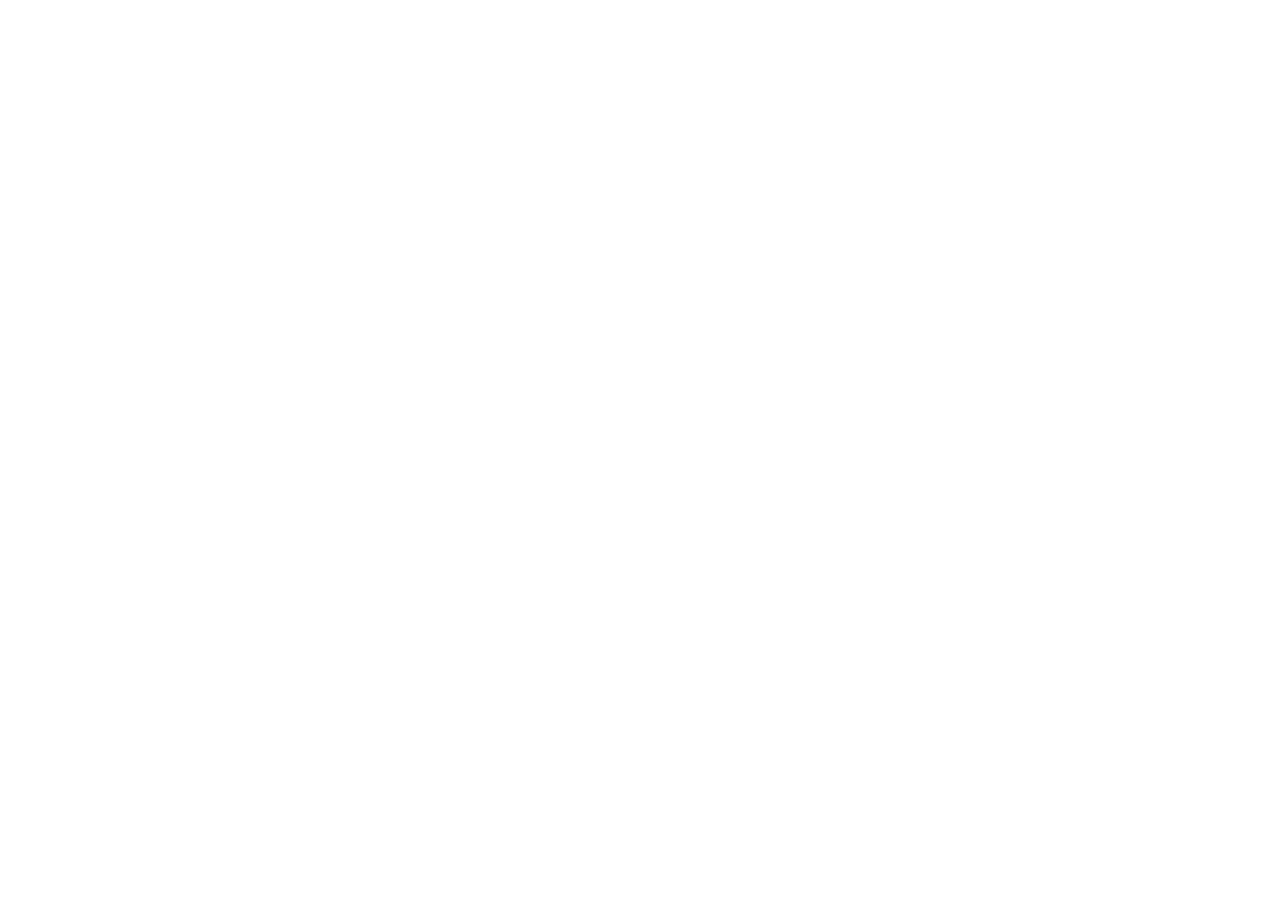
==== index.html @ 4a8a9b1e "Creamos la carpeta y la estructura a utilizar" ====
<!DOCTYPE html>
<html lang="en">
<head>
    <meta charset="UTF-8">
    <meta name="viewport" content="width=device-width, initial-scale=1.0">
    <title>LOGIN</title>
</head>
<body>
    
</body>
</html>
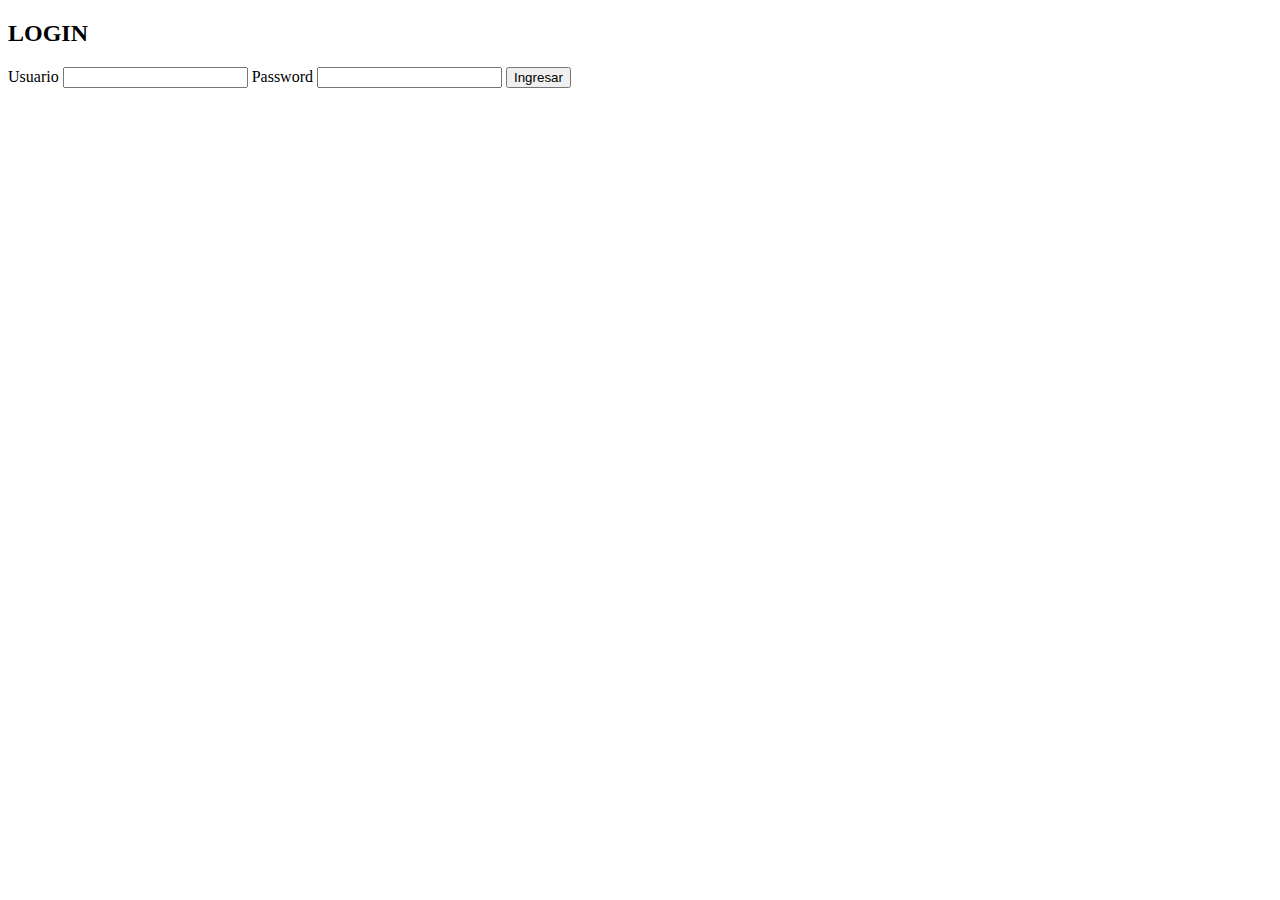
==== commit 777de324: "Esquematizacion del Login" ====
--- a/index.html
+++ b/index.html
@@ -6,6 +6,19 @@
     <title>LOGIN</title>
 </head>
 <body>
-    
+    <section>
+        <form>
+            <h2>LOGIN</h2>
+            <div>
+                <label form="name">Usuario</label>
+                <input type="text" name="name" id="">
+        
+                <label form="pass">Password</label>
+                <input type="text" name="pass" id="">
+        
+                <input class="btn" type="submit" value=Ingresar>
+            </div>
+        </form>
+    </section>
 </body>
 </html>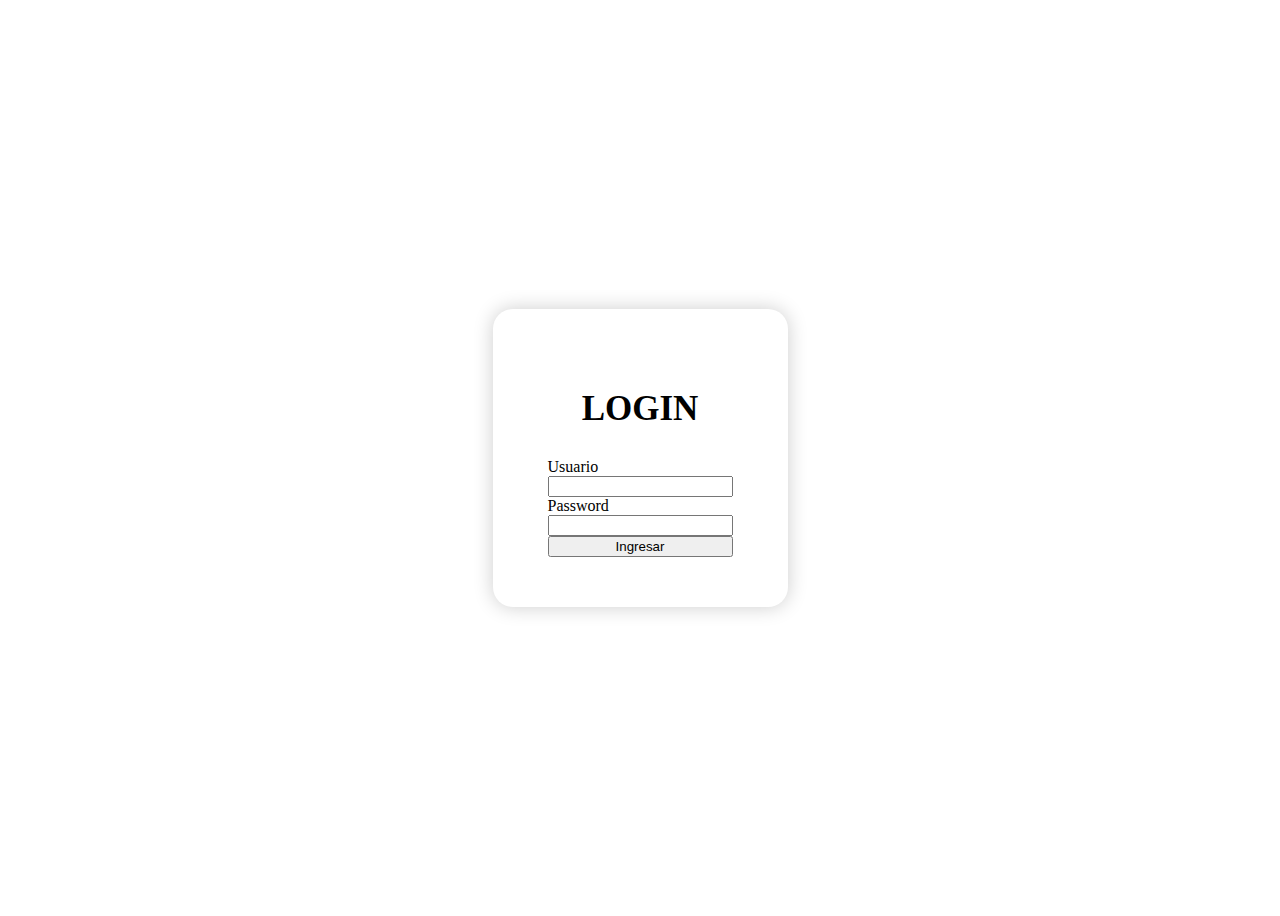
==== commit b697ef24: "Agregamos el enlace del index que nos dirige al Style y en el Style agregamos para que nuestro formu" ====
--- a/index.html
+++ b/index.html
@@ -3,13 +3,14 @@
 <head>
     <meta charset="UTF-8">
     <meta name="viewport" content="width=device-width, initial-scale=1.0">
+    <link rel="stylesheet" href="./assets/style.css">
     <title>LOGIN</title>
 </head>
 <body>
-    <section>
+    <section class="login" id="login">
         <form>
             <h2>LOGIN</h2>
-            <div>
+            <div class="input-group">
                 <label form="name">Usuario</label>
                 <input type="text" name="name" id="">
         
--- a/assets/style.css
+++ b/assets/style.css
@@ -0,0 +1,25 @@
+.login{
+    min-height: 100vh;
+    display: flex;
+    align-items: center;
+    justify-content: center;
+}
+
+form{
+    padding: 50px 55px;
+    box-shadow: 0 0 20px rgb(0, 0, 0, 0.2);
+    border-radius: 20px;
+    text-align: center;
+    width: 330;
+}
+
+.input-group{
+    display: flex;
+    flex-direction: column;
+    text-align: left;
+}
+
+h2{
+    color: #000;
+    font-size: 35px;
+}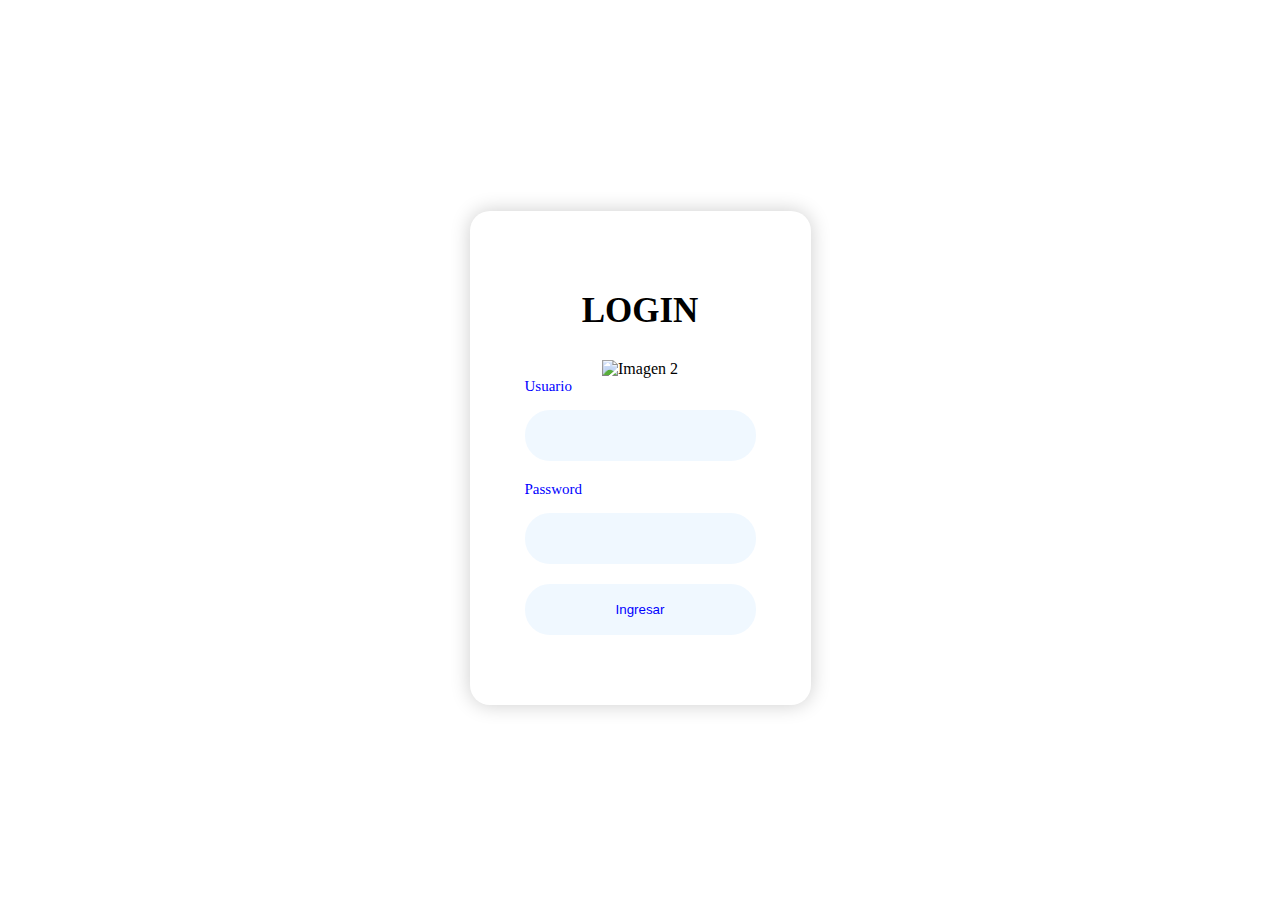
==== commit e43d22d5: "Le agregue una imagen al Login para poderle poner mas estilo" ====
--- a/index.html
+++ b/index.html
@@ -10,6 +10,7 @@
     <section class="login" id="login">
         <form>
             <h2>LOGIN</h2>
+            <img src="https://apps.odoo.com/web/image/loempia.module/102202/icon_image?unique=4f3dde8" alt="Imagen 2" width="400" height="200">
             <div class="input-group">
                 <label form="name">Usuario</label>
                 <input type="text" name="name" id="">
--- a/assets/style.css
+++ b/assets/style.css
@@ -22,4 +22,21 @@
 h2{
     color: #000;
     font-size: 35px;
-}+}
+
+label{
+    color: blue;
+    font-size: 15px;
+    font-weight: 600px;
+    margin-bottom: 15px;
+}
+
+input, textarea{
+    padding: 16px 25px;
+    border-radius: 25px;
+    margin-bottom: 20px;
+    background-color: aliceblue;
+    border: 2px solid aliceblue;
+    color: blue;
+    outline: none;
+}
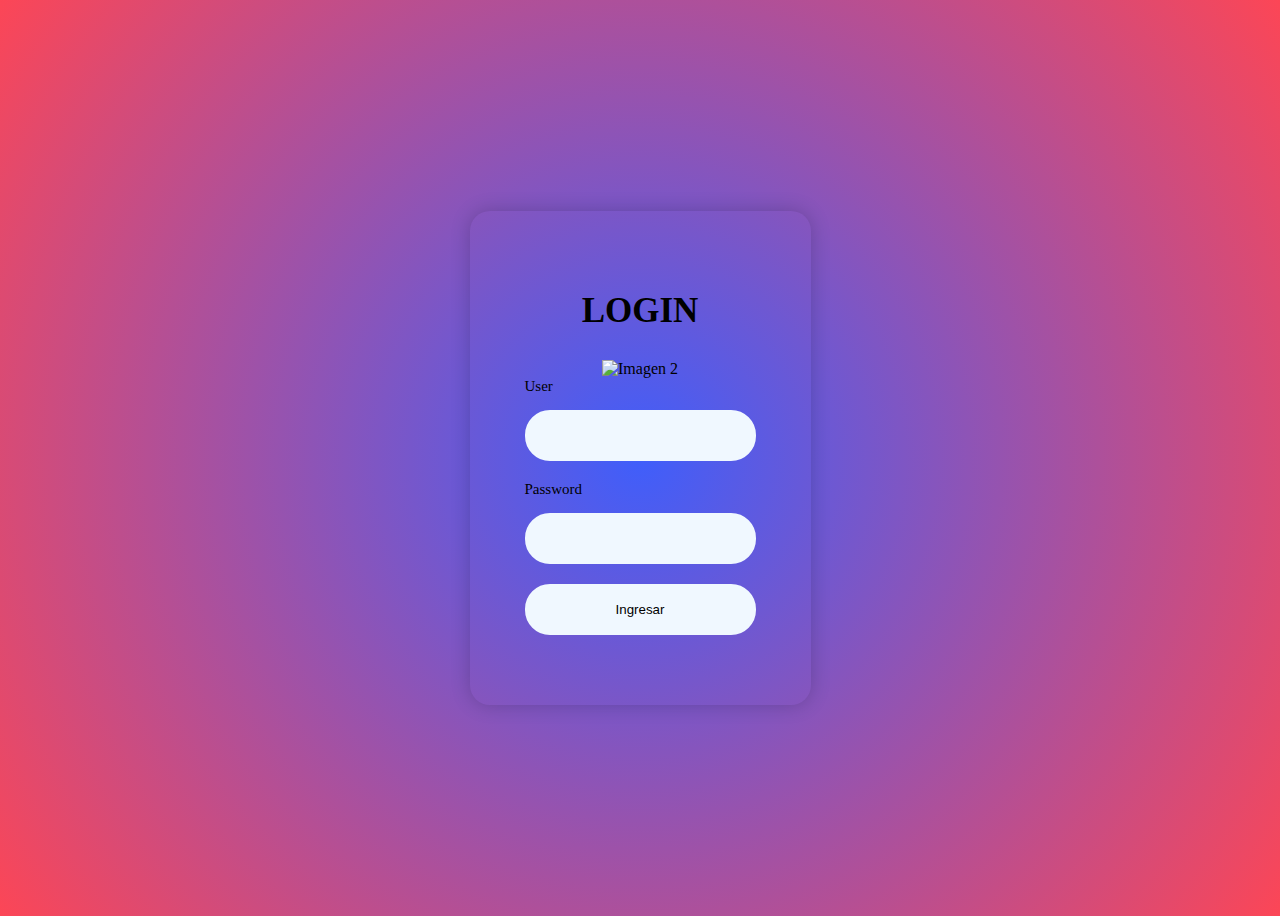
==== commit dc5f6d89: "Le agregamos un fondo a nuestro login y le cambiamos el color de letra y modificamos un nombre de lo" ====
--- a/index.html
+++ b/index.html
@@ -12,7 +12,7 @@
             <h2>LOGIN</h2>
             <img src="https://apps.odoo.com/web/image/loempia.module/102202/icon_image?unique=4f3dde8" alt="Imagen 2" width="400" height="200">
             <div class="input-group">
-                <label form="name">Usuario</label>
+                <label form="name">User</label>
                 <input type="text" name="name" id="">
         
                 <label form="pass">Password</label>
--- a/assets/style.css
+++ b/assets/style.css
@@ -1,3 +1,8 @@
+body{
+background: rgb(63,94,251);
+background: radial-gradient(circle, rgba(63,94,251,1) 0%, rgba(252,70,86,1) 100%);
+}
+
 .login{
     min-height: 100vh;
     display: flex;
@@ -25,7 +30,7 @@
 }
 
 label{
-    color: blue;
+    color: black;
     font-size: 15px;
     font-weight: 600px;
     margin-bottom: 15px;
@@ -37,6 +42,6 @@
     margin-bottom: 20px;
     background-color: aliceblue;
     border: 2px solid aliceblue;
-    color: blue;
+    color: black;
     outline: none;
 }
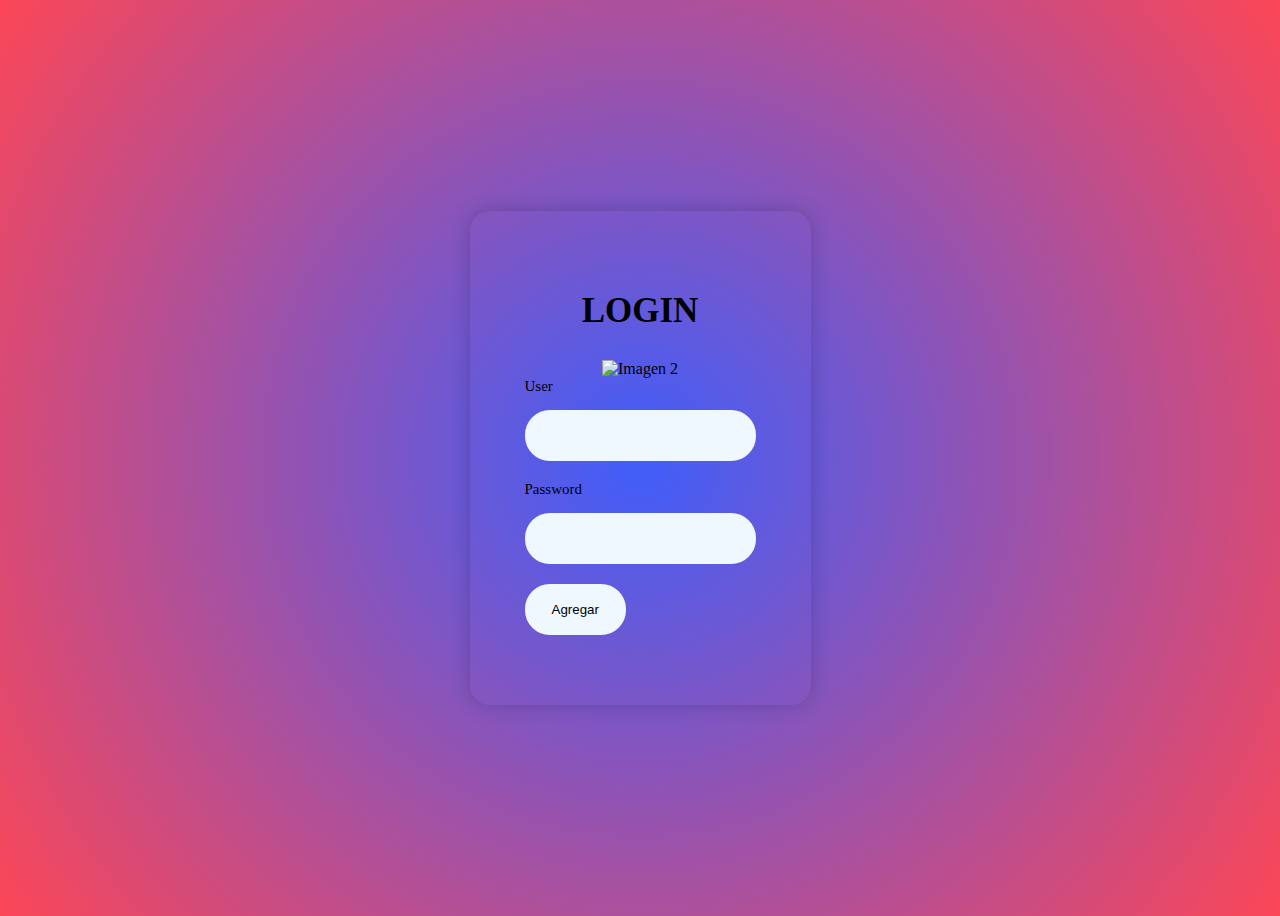
==== commit 21c2b132: "Le agreagamos la funcionalidad a los botones para que cuando los precionemos nos dirija hacia ellos" ====
--- a/index.html
+++ b/index.html
@@ -18,7 +18,7 @@
                 <label form="pass">Password</label>
                 <input type="text" name="pass" id="">
         
-                <input class="btn" type="submit" value=Ingresar>
+                <a href="./assets/contacto.html"><input type="button" value="Agregar">
             </div>
         </form>
     </section>
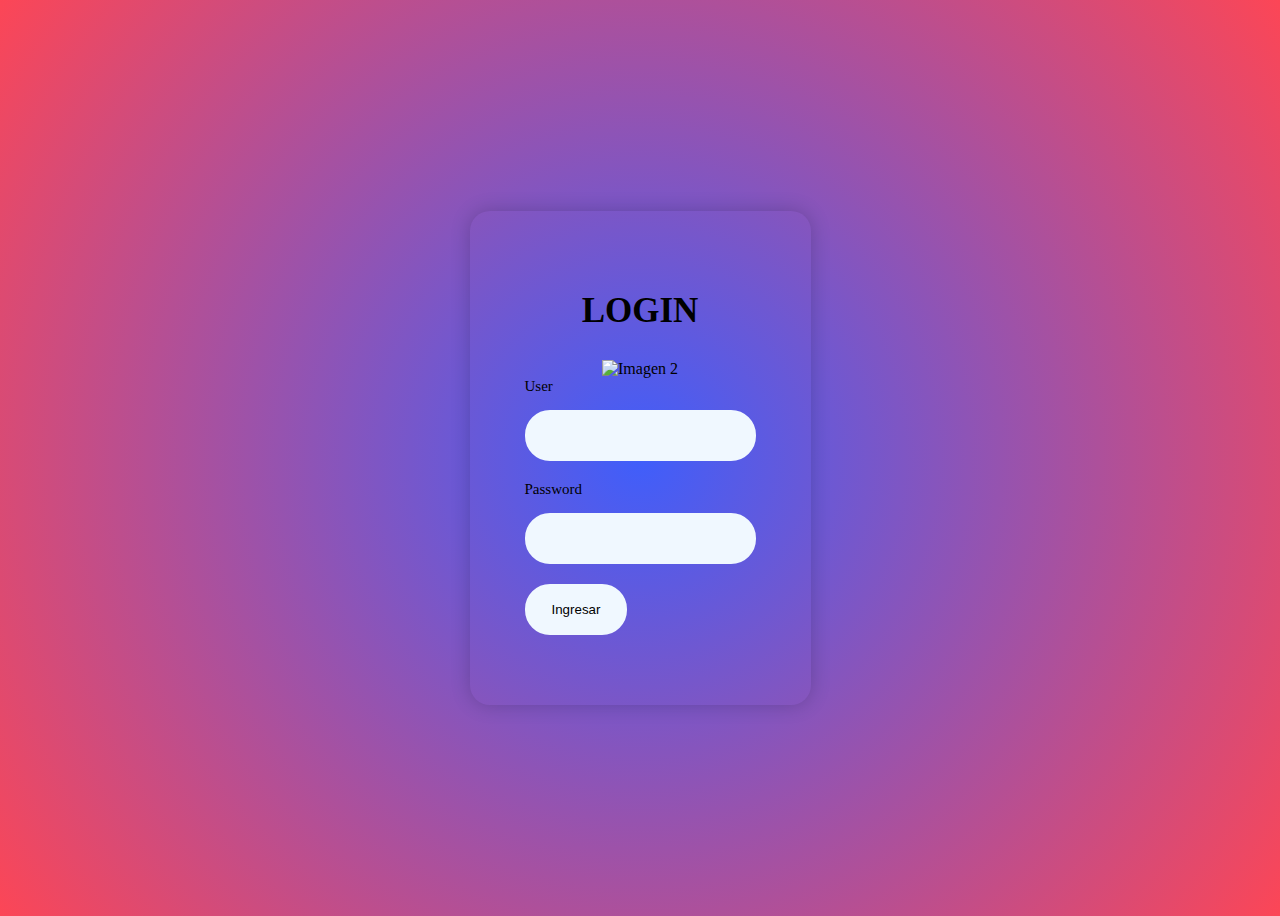
==== commit 88195fba: "Le cambiamos el nombre al boton del login" ====
--- a/index.html
+++ b/index.html
@@ -18,7 +18,7 @@
                 <label form="pass">Password</label>
                 <input type="text" name="pass" id="">
         
-                <a href="./assets/contacto.html"><input type="button" value="Agregar">
+                <a href="./assets/contacto.html"><input type="button" value="Ingresar">
             </div>
         </form>
     </section>
